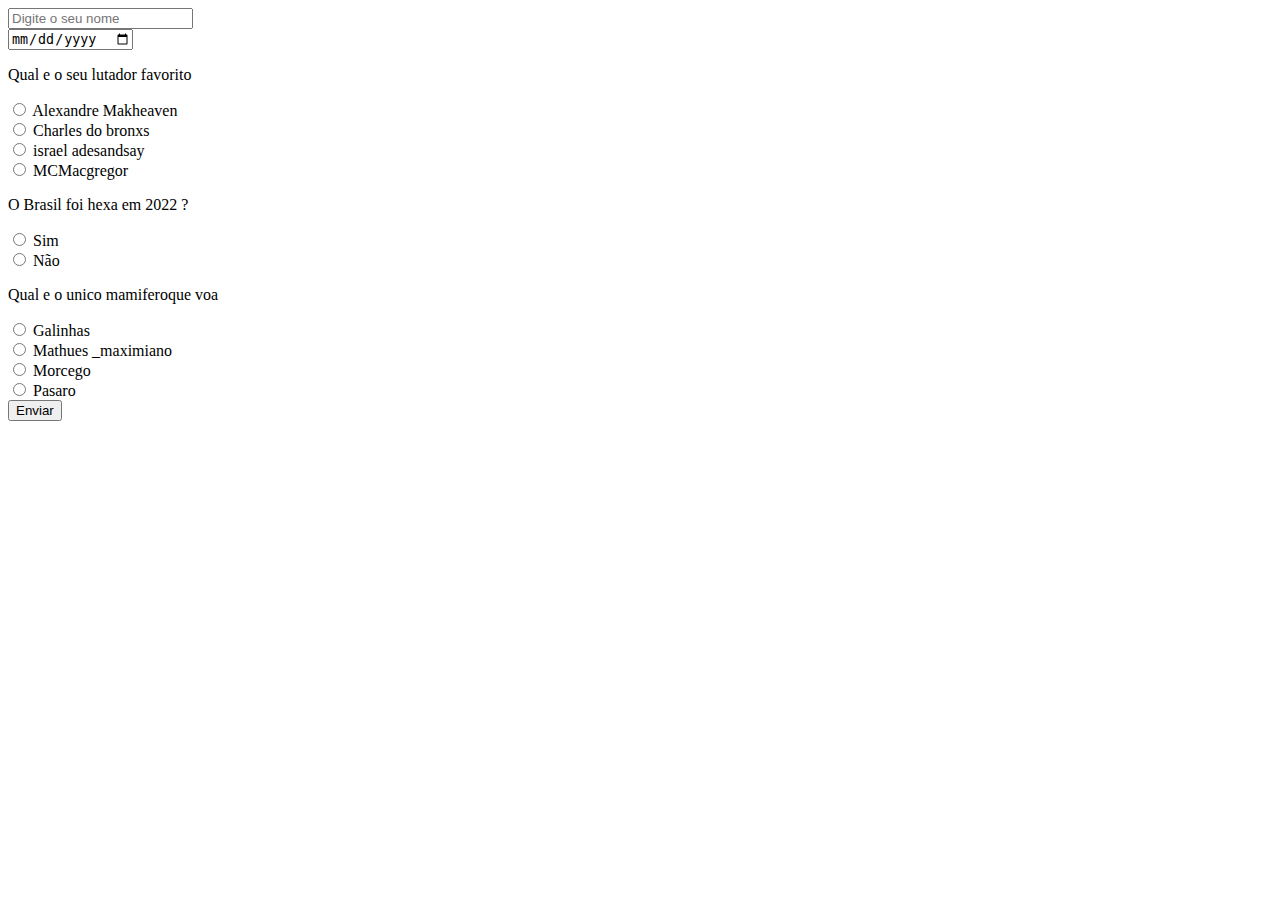
==== 1_FORMULARIOS/4_atividade/index.html @ e6d528d7 "input radio a select" ====
<!DOCTYPE html>
<html lang="en">
<head>
    <meta charset="UTF-8">
    <meta http-equiv="X-UA-Compatible" content="IE=edge">
    <meta name="viewport" content="width=device-width, initial-scale=1.0">
    <title>fORM BASICO</title>
</head>
<body>
    <form action=""
    <div>
        <input type="id" id="Nome" placeholder="Digite o seu nome " required>
    </div>
    <div>
        <input type="date" id="Nome" placeholder="Digite a sua data  " required>
    </div>
    <div>
        <p> Qual e o seu lutador favorito </p>
    </div>
    </div>
        <div>
        <input type="radio" id="pocao2" name="lutadores">
        <label for="pocao1">Alexandre Makheaven </label>
    </div>
        <div>
      <input type="radio" id="pocao2" name="lutadores">
        <label for="pocao1">Charles do bronxs</label>
    </div>
        <div>
        <input type="radio" id="pocao2" name="lutadores">
        <label for="pocao1">israel  adesandsay</label>
    </div>
        <div>
         <input type="radio" id="pocao2" name="lutadores">
        <label for="pocao1">MCMacgregor</label>
    </div>
    <div>
      <p> O Brasil foi hexa em 2022 ?</p>
     </div>
     <div>
        <input type="radio" id="pocao1" name="tati">
        <label for="pocao1">Sim </label>
    </div>
     <div>
        <input type="radio" id="pocao1" name="tati">
        <label for="pocao1">Não  </label>
    </div>
    <div>
      <p> Qual e o unico mamiferoque voa </p>
     </div>
     <div>
        <input type="radio" id="pocao2" name="jz">
        <label for="pocao1"> Galinhas</label>
    </div>
        <div>
      <input type="radio" id="pocao2" name="jz">
        <label for="pocao1">Mathues _maximiano </label>
    </div>
        <div>
        <input type="radio" id="pocao2" name="jz">
        <label for="pocao1">Morcego </label>
    </div>
        <div>
         <input type="radio" id="pocao2" name="jz">
        <label for="pocao1">  Pasaro </label>
    </div>
     
      
    <button>Enviar</button>
</body>
</html>
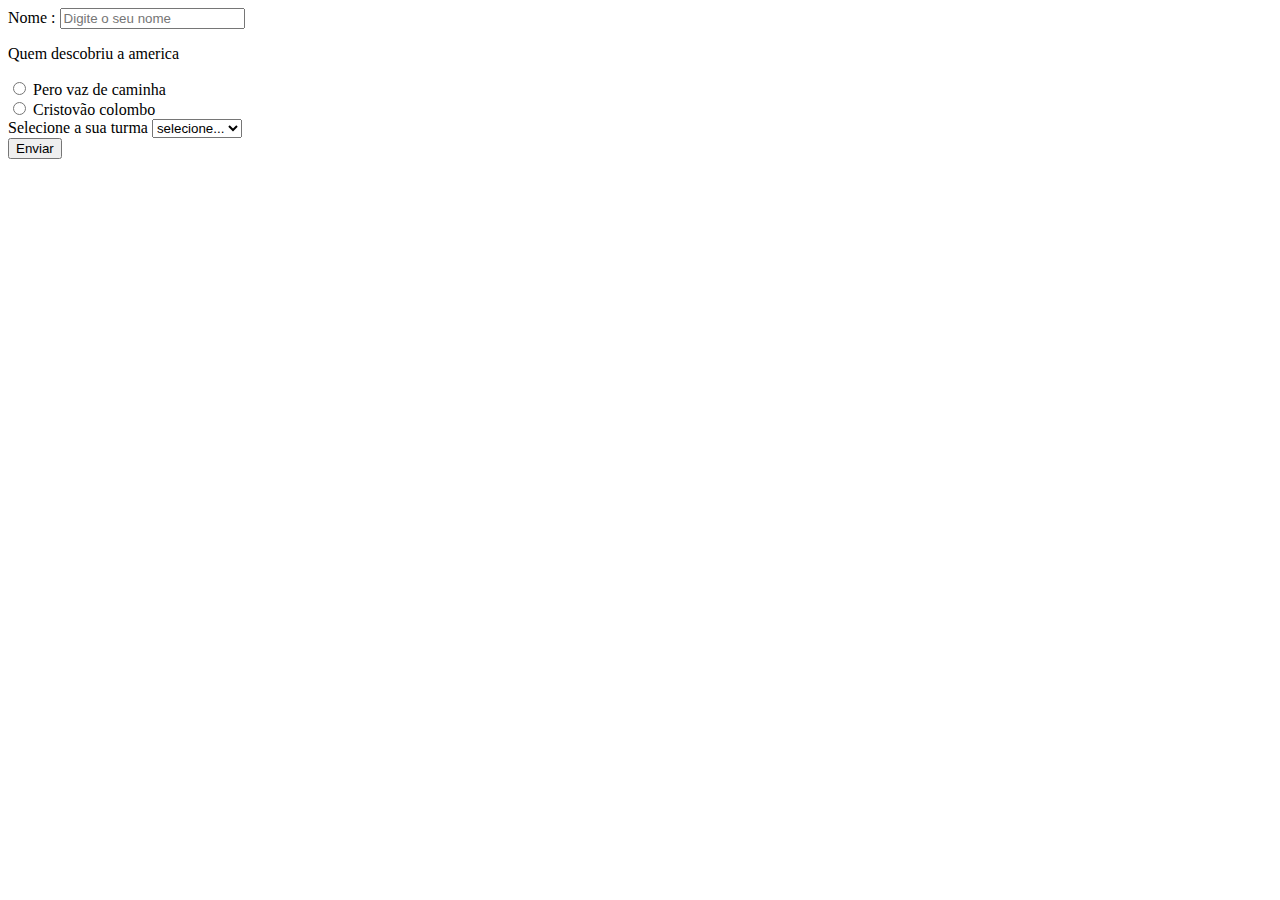
==== commit 714c1530: "id e class" ====
--- a/1_FORMULARIOS/4_atividade/index.html
+++ b/1_FORMULARIOS/4_atividade/index.html
@@ -9,63 +9,32 @@
 <body>
     <form action=""
     <div>
-        <input type="id" id="Nome" placeholder="Digite o seu nome " required>
+        <label for="Nome">Nome : </label>
+        <input type="id" id="Nome" placeholder="Digite o seu nome " required> <!--required faz o usuario digitar obriugatoriamente -->
     </div>
+
+    <!-- input radio -->
     <div>
-        <input type="date" id="Nome" placeholder="Digite a sua data  " required>
-    </div>
+       <p> Quem descobriu a america </p>
     <div>
-        <p> Qual e o seu lutador favorito </p>
-    </div>
-    </div>
-        <div>
-        <input type="radio" id="pocao2" name="lutadores">
-        <label for="pocao1">Alexandre Makheaven </label>
-    </div>
-        <div>
-      <input type="radio" id="pocao2" name="lutadores">
-        <label for="pocao1">Charles do bronxs</label>
-    </div>
-        <div>
-        <input type="radio" id="pocao2" name="lutadores">
-        <label for="pocao1">israel  adesandsay</label>
-    </div>
-        <div>
-         <input type="radio" id="pocao2" name="lutadores">
-        <label for="pocao1">MCMacgregor</label>
-    </div>
+        <input type="radio" id="pocao1" name="america">
+        <label for="pocao1">Pero vaz de caminha</label>
+     </div>
     <div>
-      <p> O Brasil foi hexa em 2022 ?</p>
+        <input type="radio" id="pocao2" name="america">
+        <label for="pocao2">Cristovão colombo</label>
      </div>
      <div>
-        <input type="radio" id="pocao1" name="tati">
-        <label for="pocao1">Sim </label>
-    </div>
-     <div>
-        <input type="radio" id="pocao1" name="tati">
-        <label for="pocao1">Não  </label>
-    </div>
-    <div>
-      <p> Qual e o unico mamiferoque voa </p>
-     </div>
-     <div>
-        <input type="radio" id="pocao2" name="jz">
-        <label for="pocao1"> Galinhas</label>
-    </div>
-        <div>
-      <input type="radio" id="pocao2" name="jz">
-        <label for="pocao1">Mathues _maximiano </label>
-    </div>
-        <div>
-        <input type="radio" id="pocao2" name="jz">
-        <label for="pocao1">Morcego </label>
-    </div>
-        <div>
-         <input type="radio" id="pocao2" name="jz">
-        <label for="pocao1">  Pasaro </label>
-    </div>
-     
-      
+        <label for="">Selecione a sua turma </label>
+        <select name="turma " id="turma">
+        <option disabled selected>selecione...</option>
+        <option value="">01MB</option>
+        <option value="">01MA</option>
+       
+       
+       </select>
+       </div>
+
     <button>Enviar</button>
 </body>
 </html>